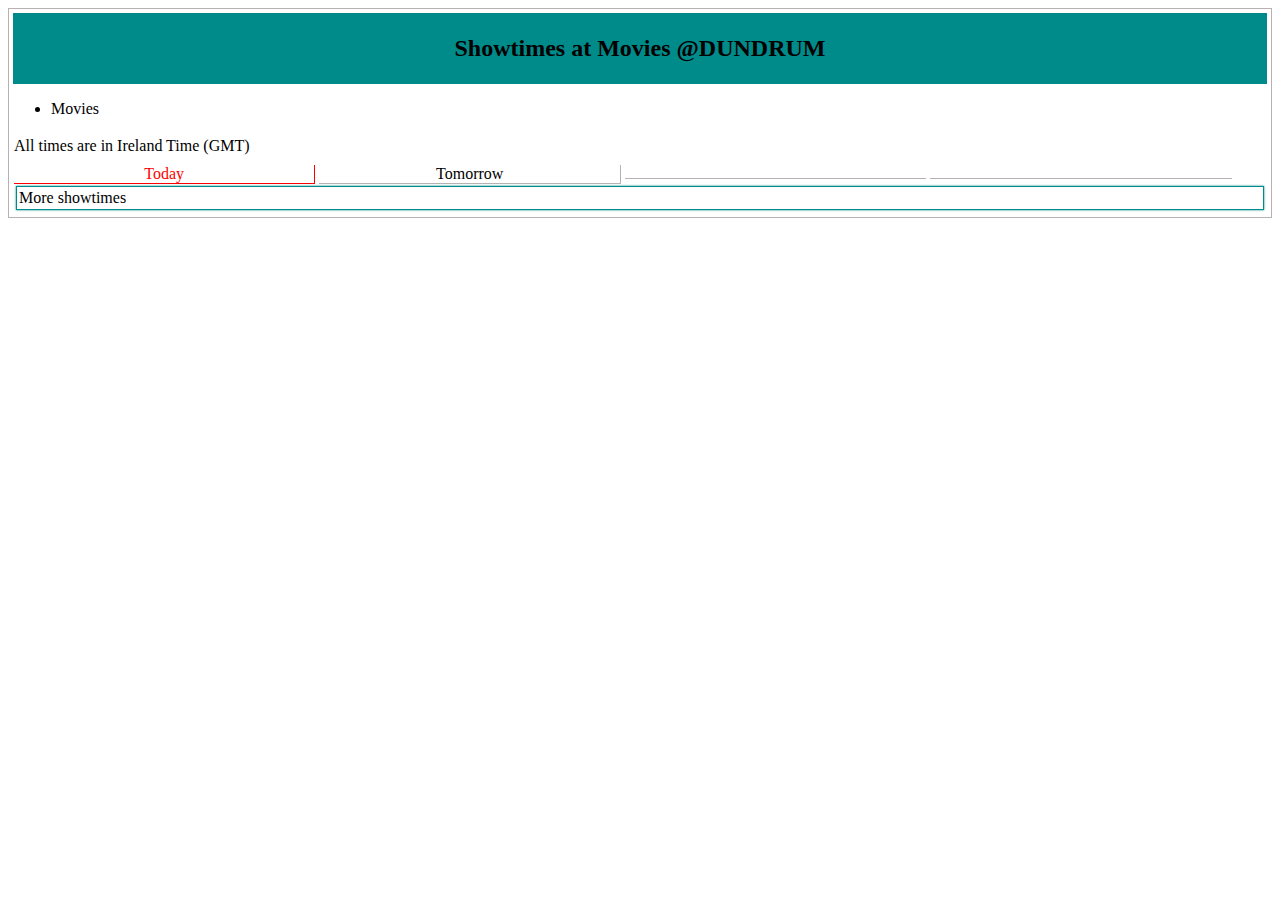
==== index.html @ 5236ebfd "various changes" ====
<!DOCTYPE html>
<html>
<head>
  <meta charset="utf-8">
  <meta http-equiv="X-UA-Compatible" content="IE=edge">
  <link rel="canonical" href="https://weather-pwa-sample.firebaseapp.com/final/">
  <meta name="viewport" content="width=device-width, initial-scale=1.0">
  <title>Showtimes</title>
  <link rel="stylesheet" type="text/css" href="style/style.css">

  <!-- TODO add manifest here -->
  <link rel="manifest" href="/manifest.json">
  <!-- Add to home screen for Safari on iOS -->
  <meta name="apple-mobile-web-app-capable" content="yes">
  <meta name="apple-mobile-web-app-status-bar-style" content="black">
  <meta name="apple-mobile-web-app-title" content="Show Times">
  <link rel="apple-touch-icon" href="images/icons/icon-152x152.png">
  <meta name="msapplication-TileImage" content="images/icons/icon-144x144.png">
  <meta name="msapplication-TileColor" content="#2F3BA2">
</head>
<body class="body">

  <header class="header">
    <h2 class="header__title">Showtimes at Movies @DUNDRUM </h2>

  </header>
  <nav class="navLoc">
    <section>
      <ul>
        <li id="currentTab">Movies</li>
      </ul>
    </section>
  </nav>
<div class="" id="maincontainer">

</div>
  <div id="content" class="content">
    <span> All times are in Ireland Time (GMT)</span>
    <div class="daysOfWeek">
      <span id="today" class="stretch movDay selected"> Today </span>
      <span id="tom" class="stretch movDay"> Tomorrow </span>
       <span id="3day" class="stretch movDay"> </span>
       <span id="4day" class="stretch movDay">  </span>
    </div>
    <div class="timeOfDay" style="display:none">
      <span id="alltime" class="stretch2"> All Times  </span>
      <span id="morning" class="stretch2"> Morning </span>
       <span id="afternoon" class="stretch2"> Afternoon </span>
       <span id="evening" class="stretch2"> Evening </span>
       <span id="night" class="stretch2"> Night </span>
    </div>
    <div id="Shows">
    </div>
    <div style="clear: both;" class="showMore" role="button" tabindex="0" >
      <div class="icon"></div>
      <div class="more">More showtimes</div>
      <div class="less hidCss">Show less</div>
    </div>
  </div>
  <script src="https://cdnjs.cloudflare.com/ajax/libs/jquery/3.3.1/jquery.min.js" type="text/javascript">
  </script>
  <script src="https://cdnjs.cloudflare.com/ajax/libs/jquery/3.3.1/jquery.js" type="text/javascript">
  </script>
<script src="../Showtime App/scripts/app.js" async></script>
<script src="../Showtime App/scripts/movies.js" async></script>
<script src="../Showtime App/scripts/userDetails.js" async></script>
</body>
</html>
---- style/style.css ----
.body{
  border: 1px solid #b7b1b1;
  padding: 2px;
  /*width: 500px;*/
  box-shadow: 5px 5px #b7b1b1:
  height: 100%;
}

.content{
  border: 1px solid #FFF;
  padding: 2px;
  /*width: 500px;*/
  height: 100%;
  box-shadow: 2px solid #000;
}
.daysOfWeek{
  margin-top:10px;
}
.timeOfDay {
  background: #b7b1b1;
  padding: 2px;
}

.header {
  padding: 2px;
  margin: 2px;
  background: darkcyan;
  text-align: center;
}

.movTab {
  border: 1px solid #000;
  padding: 2px;
}

.stretch{
  width: 24% !important;
  border-right: 1px solid #b7b1b1;
  display: inline-block;
  text-align: center;
  border-bottom: 1px solid #b7b1b1;
}
.stretch:hover{
  box-shadow: 0 0 11px darkcyan;
}
.stretch2{
    display: inline-block;
    text-align: center;
    width: 19%;
}
.stretch2:hover{
  background:white;
  box-shadow: 0 0 11px #008b8b;
}
.table{
  font-family: monospace;
  border: 1px solid #008B8A;
    width: 98%;
    margin: 2px;
    padding: 2px;
    height: 80px;
    display: inline-flex;
}
.table:hover{
  box-shadow: 5px 5px 10px #008B8A ;
}
.showMore {
  margin: 2px;
  padding: 2px;
  border: 0.3px solid #008B8A;
  box-shadow: 0px 0px 2px #008B8A;
}

.selSeats{
  width: 50px;
  border: 0.5px solid #EEE;
  height: 20px;
}
.selSeats:hover{
  background-color: #b7b1b1;
}
.selected{
  color: Red;
  border-bottom: 1px solid red;
  border-right: 1px solid red;
}

.bookingSeats{
  margin-top: 3%;
  background: #b7b1b1;
  width: 100%;
}
.seat{
  border: solid 1px red;
  width: 25px;
  margin: 3px;
  display: inline-block;
  text-align: center;
  line-height: 1.5rem;
  padding: 2px 0;
  background: #65b552;
  border-radius: 5px;
  font-size: 14px;
  font-weight: bold;
}
.reserved {
  background: red;
}

.selecteds {
  background: yellow;
}
.empty{
  width: 65px;
  height: 25px;
  margin: 3px;
  display: inline-block;
}
.bookingPage{

  margin: 2px;
  padding: 2px;
}
.movieContent{
  margin: 2px;
  padding: 2px;
  margin-left: 82px;
  margin-top: -100px;
}
.button{
  background: #ff8300;
  border: 2px solid blue;
  padding: 10px;
  margin-top: 5px;
  width: 95%;
}
.screen{
  color: white;
  background: black;
  width: 250px;
  padding:3px;
  margin: auto;
  text-align: center;
}
.center{
  margin: auto;
  width: 258px;
  margin-top: 10px;
}
.movieTitle{
      height: 100px;
}
label{
  display: -webkit-box;
  margin: 2px;
  padding: 2px;
}
.hidCss{
  display:none;
}
.table ul{
  list-style: none;
}
.timings{
  display: flex;
    margin-top: 4%;
    margin-left: 30px;
}
.NoOfSeats select{
      margin-left: 60%;
      width: 200px;
      border-radius:4px;border:1px solid #AAAAAA;
}
.userInfo{
  border:1px solid #EEE;
}
.userInfo div {
  display: flex;
    margin: 4px;
    padding: 0px;
    width: 98%;
}
.movDetails{
  display: flex;
  width: 100%;
  justify-content: space-between;
}
.paybutton{
  margin-left: 80%;
  box-shadow: inset -2px 0px 1px 0px #008b8b;
}
.detTab span{
  margin:2px;
}
.detTab{
  font-family: Georgia;
  font-size: small;
  border: 2px solid #EEE;
  width: 100%;
}
.comboList{
  width: 100%;
  height: 100%;
}
.chooseSeats{
  width:50%;
}
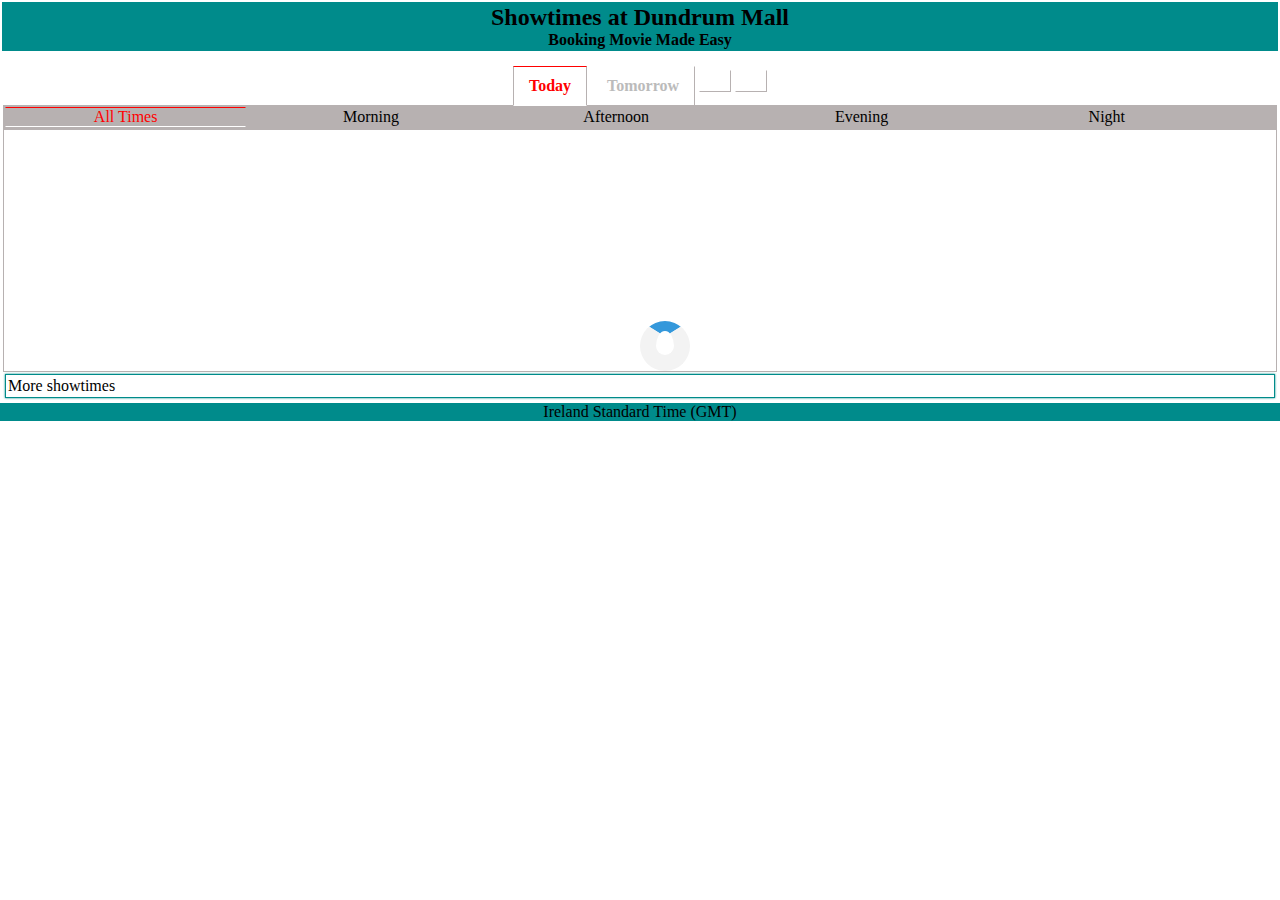
==== commit aee0a23c: "updated PWA" ====
--- a/index.html
+++ b/index.html
@@ -1,69 +1,57 @@
+<!DOCTYPE html>
+<html lang="en" dir="ltr">
+  <head>
+    <meta charset="utf-8">
+    <meta name="viewport" content="width=device-width, initial-scale=1">
+    <title> Show Time </title>
+    <link rel="stylesheet" type="text/css" href="styles/style.css">
+  </head>
 
-<!DOCTYPE html>
-<html>
-<head>
-  <meta charset="utf-8">
-  <meta http-equiv="X-UA-Compatible" content="IE=edge">
-  <link rel="canonical" href="https://weather-pwa-sample.firebaseapp.com/final/">
-  <meta name="viewport" content="width=device-width, initial-scale=1.0">
-  <title>Showtimes</title>
-  <link rel="stylesheet" type="text/css" href="style/style.css">
-
-  <!-- TODO add manifest here -->
-  <link rel="manifest" href="/manifest.json">
-  <!-- Add to home screen for Safari on iOS -->
-  <meta name="apple-mobile-web-app-capable" content="yes">
-  <meta name="apple-mobile-web-app-status-bar-style" content="black">
-  <meta name="apple-mobile-web-app-title" content="Show Times">
-  <link rel="apple-touch-icon" href="images/icons/icon-152x152.png">
-  <meta name="msapplication-TileImage" content="images/icons/icon-144x144.png">
-  <meta name="msapplication-TileColor" content="#2F3BA2">
-</head>
-<body class="body">
-
-  <header class="header">
-    <h2 class="header__title">Showtimes at Movies @DUNDRUM </h2>
-
-  </header>
-  <nav class="navLoc">
-    <section>
-      <ul>
-        <li id="currentTab">Movies</li>
-      </ul>
-    </section>
-  </nav>
-<div class="" id="maincontainer">
-
-</div>
-  <div id="content" class="content">
-    <span> All times are in Ireland Time (GMT)</span>
-    <div class="daysOfWeek">
-      <span id="today" class="stretch movDay selected"> Today </span>
-      <span id="tom" class="stretch movDay"> Tomorrow </span>
-       <span id="3day" class="stretch movDay"> </span>
-       <span id="4day" class="stretch movDay">  </span>
-    </div>
-    <div class="timeOfDay" style="display:none">
-      <span id="alltime" class="stretch2"> All Times  </span>
-      <span id="morning" class="stretch2"> Morning </span>
-       <span id="afternoon" class="stretch2"> Afternoon </span>
-       <span id="evening" class="stretch2"> Evening </span>
-       <span id="night" class="stretch2"> Night </span>
-    </div>
-    <div id="Shows">
-    </div>
-    <div style="clear: both;" class="showMore" role="button" tabindex="0" >
-      <div class="icon"></div>
-      <div class="more">More showtimes</div>
-      <div class="less hidCss">Show less</div>
-    </div>
-  </div>
   <script src="https://cdnjs.cloudflare.com/ajax/libs/jquery/3.3.1/jquery.min.js" type="text/javascript">
   </script>
   <script src="https://cdnjs.cloudflare.com/ajax/libs/jquery/3.3.1/jquery.js" type="text/javascript">
   </script>
-<script src="../Showtime App/scripts/app.js" async></script>
-<script src="../Showtime App/scripts/movies.js" async></script>
-<script src="../Showtime App/scripts/userDetails.js" async></script>
-</body>
+  <script type="text/javascript" src="/Trail/js/app.js">
+  </script>
+  <script type="text/javascript" src="/Trail/js/movies.js">
+  </script>
+  <script type="text/javascript" src="/Trail/js/userDetails.js">
+  </script>
+  <body>
+    <header class="header">
+      <h2 class="header__title">Showtimes at Dundrum Mall </h2>
+      <h4 class="header__title"> Booking Movie Made Easy  </h4>
+    </header>
+    <!--</div>-->
+
+      <div id="content" class="content">
+        <div class="daysOfWeek outer"><div class="middle">
+          <a id="today" class="stretch movDay selected"> Today </a>
+          <a id="tom" class="stretch movDay"> Tomorrow </a>
+           <a id="3day" class="stretch movDay" ></a>
+           <a  id="4day" class="stretch movDay"></a>
+        </div>
+
+        </div>
+        <div class="timeOfDay outer">
+          <span id="alltime" class="stretch2 selected"> All Times  </span>
+          <span id="morning" class="stretch2"> Morning </span>
+           <span id="afternoon" class="stretch2"> Afternoon </span>
+           <span id="evening" class="stretch2"> Evening </span>
+           <span id="night" class="stretch2"> Night </span>
+        </div>
+        <div id="Shows">
+          <div class="loader-div">
+              <div class="loader"></div>
+          </div>
+        </div>
+        <div style="clear: both;" class="showMore" role="button" tabindex="0" >
+          <div class="icon"></div>
+          <div class="more">More showtimes</div>
+          <div class="less hidCss">Show less</div>
+        </div>
+      </div>
+      <footer style='background-color:darkcyan; text-align:center'>Ireland Standard Time (GMT)</footer>
+  </body>
+
 </html>
--- a/styles/style.css
+++ b/styles/style.css
@@ -0,0 +1,328 @@
+.body{
+  border: 1px solid #b7b1b1;
+  padding: 2px;
+  width:100%;
+  box-shadow: 5px 5px #b7b1b1:
+  height: 100%;
+}
+
+.content{
+  border: 1px solid #FFF;
+  padding: 2px;
+  height: 100%;
+  box-shadow: 2px solid #000;
+}
+.daysOfWeek{
+  margin-top:10px;
+  display:flex;
+}
+.timeOfDay {
+  background: #b7b1b1;
+  padding: 2px;
+}
+
+.header {
+  padding: 2px;
+  margin: 2px;
+  background: darkcyan;
+  text-align: center;
+}
+.timings{
+  width: 60%;
+  float: right;
+  display: inline-flex;
+  margin-top: 4%;
+}
+.movieContent{
+  margin: 5px;
+  padding: 5px;
+}
+.table{
+  width: 97%;
+  display: inline-flex;
+  margin: 2px;
+  padding: 2px;
+  height: 80px;
+  font-family: monospace;
+  border: 1px solid #008B8A;
+}
+.movTab {
+  border: 1px solid #000;
+  padding: 2px;
+}
+
+.stretch{
+  border-right: 1px solid #b7b1b1;
+  display: inline-block;
+  text-align: center;
+  border-bottom: 1px solid #b7b1b1;
+}
+.stretch:hover{
+  box-shadow: 0 0 11px darkcyan;
+}
+.stretch2{
+    display: inline-block;
+    text-align: center;
+    width: 19%;
+}
+.stretch2:hover{
+  background:white;
+  box-shadow: 0 0 11px #008b8b;
+}
+.table:hover{
+  box-shadow: 5px 5px 10px #008B8A ;
+}
+.showMore {
+  margin: 2px;
+  padding: 2px;
+  border: 0.3px solid #008B8A;
+  box-shadow: 0px 0px 2px #008B8A;
+}
+
+.selSeats{
+  width: 50px;
+  border: 0.5px solid #EEE;
+  height: 20px;
+}
+.selSeats:hover{
+  background-color: #b7b1b1;
+}
+.selected{
+  color: Red;
+  border-bottom: 1px solid #FFF;
+  border-right: 1px solid #b7b1b1;
+  border-top: 1px solid red;
+  border-left: 1px solid #b7b1b1;
+}
+
+.bookingSeats{
+  margin-top: 3%;
+  background: #b7b1b1;
+  width: 100%;
+}
+.seat{
+  border: solid 1px red;
+  width: 25px;
+  margin: 3px;
+  display: inline-block;
+  text-align: center;
+  line-height: 1.5rem;
+  padding: 2px 0;
+  background: #65b552;
+  border-radius: 5px;
+  font-size: 14px;
+  font-weight: bold;
+}
+.reserved {
+  background: red;
+}
+
+.selecteds {
+  background: yellow;
+}
+.empty{
+  width: 65px;
+  height: 25px;
+  margin: 3px;
+  display: inline-block;
+}
+.bookingPage{
+  text-align: center;
+  margin: 2px;
+  padding: 2px;
+}
+.button{
+  background: #ff8300;
+  border: 2px solid blue;
+  padding: 10px;
+  margin-top: 5px;
+  width: 95%;
+}
+.screen{
+  color: white;
+  background: black;
+  width: 250px;
+  padding:3px;
+  margin: auto;
+  text-align: center;
+}
+.center{
+  margin: auto;
+  width: 258px;
+  margin-top: 10px;
+}
+.movieTitle{
+      height: 100px;
+}
+label{
+  display: -webkit-box;
+  margin: 2px;
+  padding: 2px;
+}
+.hidCss{
+  display:none;
+}
+.table ul{
+  list-style: none;
+}
+.NoOfSeats select{
+  margin-top: 10px;
+  margin-bottom: 20px;
+  z-index: 2;
+  position: relative;
+  width: auto;
+  border-radius:4px;border:1px solid #AAAAAA;
+}
+select option{
+  font-size: 20px;
+  z-index: 2;
+  position: relative;
+  width: 100%;
+    margin-bottom: 15px;
+    overflow-y: visible;
+    -ms-overflow-style: -ms-autohiding-scrollbar;
+    border: 1px solid #ddd;
+    height: 120px;
+    text-overflow: ellipsis;
+}
+.userInfo{
+  border:1px solid #EEE;
+}
+.userInfo div {
+  display: flex;
+    margin: 4px;
+    padding: 0px;
+    width: 98%;
+}
+.movDetails{
+  display: flex;
+  width: 100%;
+  justify-content: space-between;
+}
+.paybutton{
+  margin-left: 80%;
+  box-shadow: inset -2px 0px 1px 0px #008b8b;
+}
+.detTab span{
+  margin:2px;
+}
+.detTab{
+  font-family: Georgia;
+  font-size: small;
+  border: 2px solid #EEE;
+  width: 100%;
+}
+.comboList{
+  width: 100%;
+  height: 100%;
+}
+.chooseSeats{
+  width:50%;
+}
+
+.loader-div {
+    width: 100%;
+    height: 100px;
+    text-align: center;
+    padding-left: 50%;
+    padding-top: 15%;
+    margin-bottom: 50px;
+}
+.loader {
+  border: 16px solid #f3f3f3;
+  border-radius: 50%;
+  border-top: 10px solid #3498db;
+  width: 50px;
+  height: 50px;
+  -webkit-animation: spin 2s linear infinite; /* Safari */
+  animation: spin 2s linear infinite;
+}
+
+
+.daysOfWeek.outer {
+  justify-content: center;
+}
+#Shows {
+  border: 1px solid #b7b1b1;
+}
+a:hover {
+  color: #888;
+  cursor: pointer;
+}
+a {
+  display: inline-block;
+  margin: 0 0 -1px;
+  padding: 10px 15px;
+  font-weight: 600;
+  text-align: center;
+  color: #bbb;
+  border: 1px solid transparent;
+}
+*, *:before, *:after {
+  margin: 0;
+  padding: 0;
+  box-sizing: border-box;
+}
+
+.bg-image {
+	background-size: cover;
+	background-position: center;
+	background-repeat: no-repeat;
+  width:100%;
+  overflow:hidden;
+  float:left
+}
+
+@media (min-width: 1800px) {
+  .movieContent, .bookingSeats, .NoOfSeats select{
+    font-size: 60px;
+  }
+  .seat {
+    width: 9%;
+
+    line-height: 6.5rem;
+    font-size: inherit;
+  }
+  .center{
+    margin-top: 70px;
+    width:70%;
+  }
+  .screen{
+    margin-top: 70px;
+    width: 50%;
+  }
+  .empty {
+    width: 20%;
+  }
+  .button{
+    height: 100px;
+    font-size: 60px;
+  }
+  input[type='checkbox'] {
+    width: 3em;
+    height: 3em;
+
+  }
+  #comboList{
+    text-align:left;
+    margin-left: 10px;
+  }
+  #comboList input{
+    margin-left:10px;
+  }
+  .body{
+    font-size: 60px;
+  }
+  .detTab,.detTab input{
+    font-size:-webkit-xxx-large;
+  }
+}
+/* Safari */
+@-webkit-keyframes spin {
+  0% { -webkit-transform: rotate(0deg); }
+  100% { -webkit-transform: rotate(360deg); }
+}
+
+@keyframes spin {
+  0% { transform: rotate(0deg);
+}
